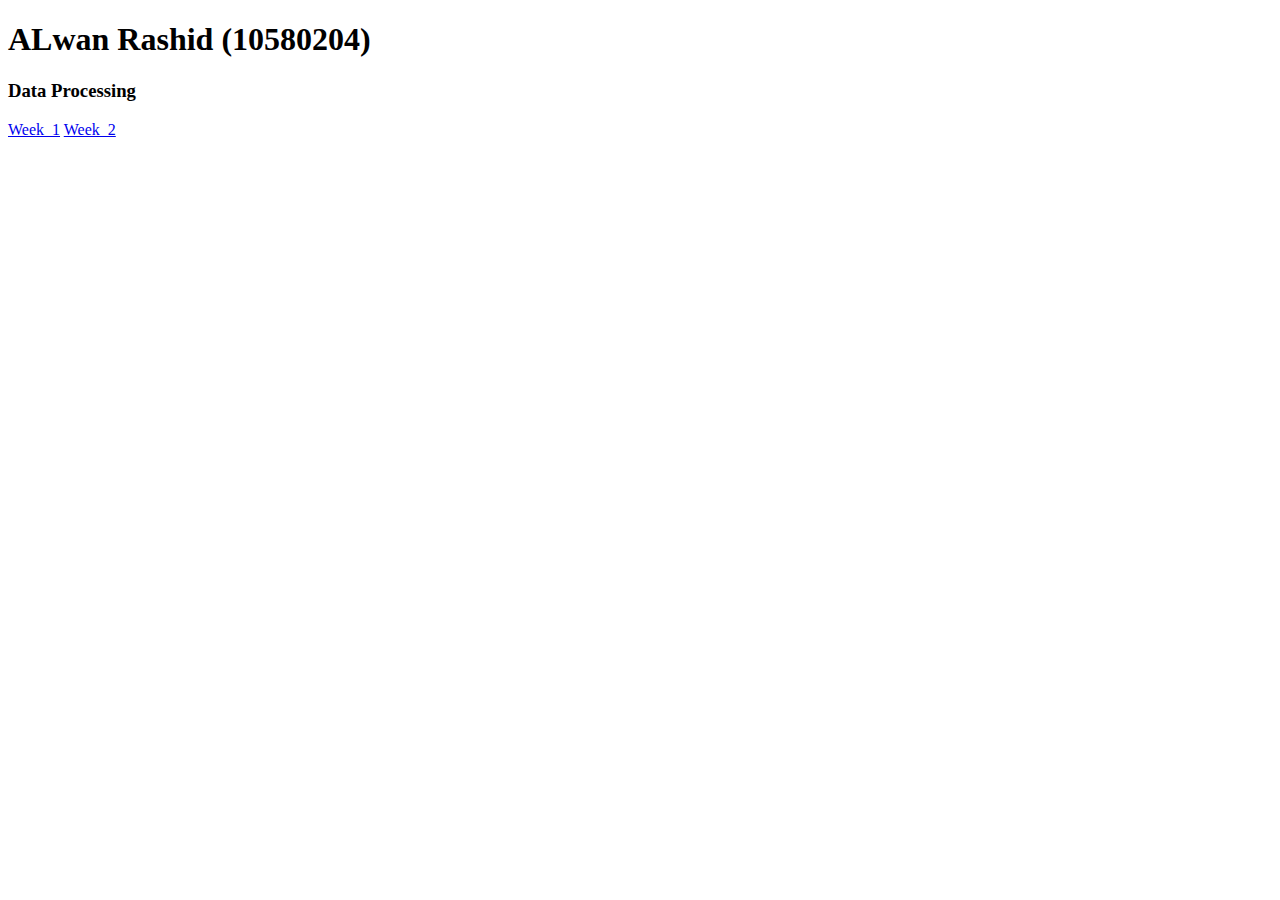
==== index.html @ bf142ab1 "Create index.html" ====
<!DOCTYPE html>
<html>

<body>
<H1>ALwan Rashid (10580204) </H1>
<h3> Data Processing </h3>
<a href="https://github.com/Pietje123/dataprocessing/tree/master/homework/Week_1">Week_1</a>
<a href="https://github.com/Pietje123/dataprocessing/tree/master/homework/Week_2">Week_2</a>

</body>
</html>
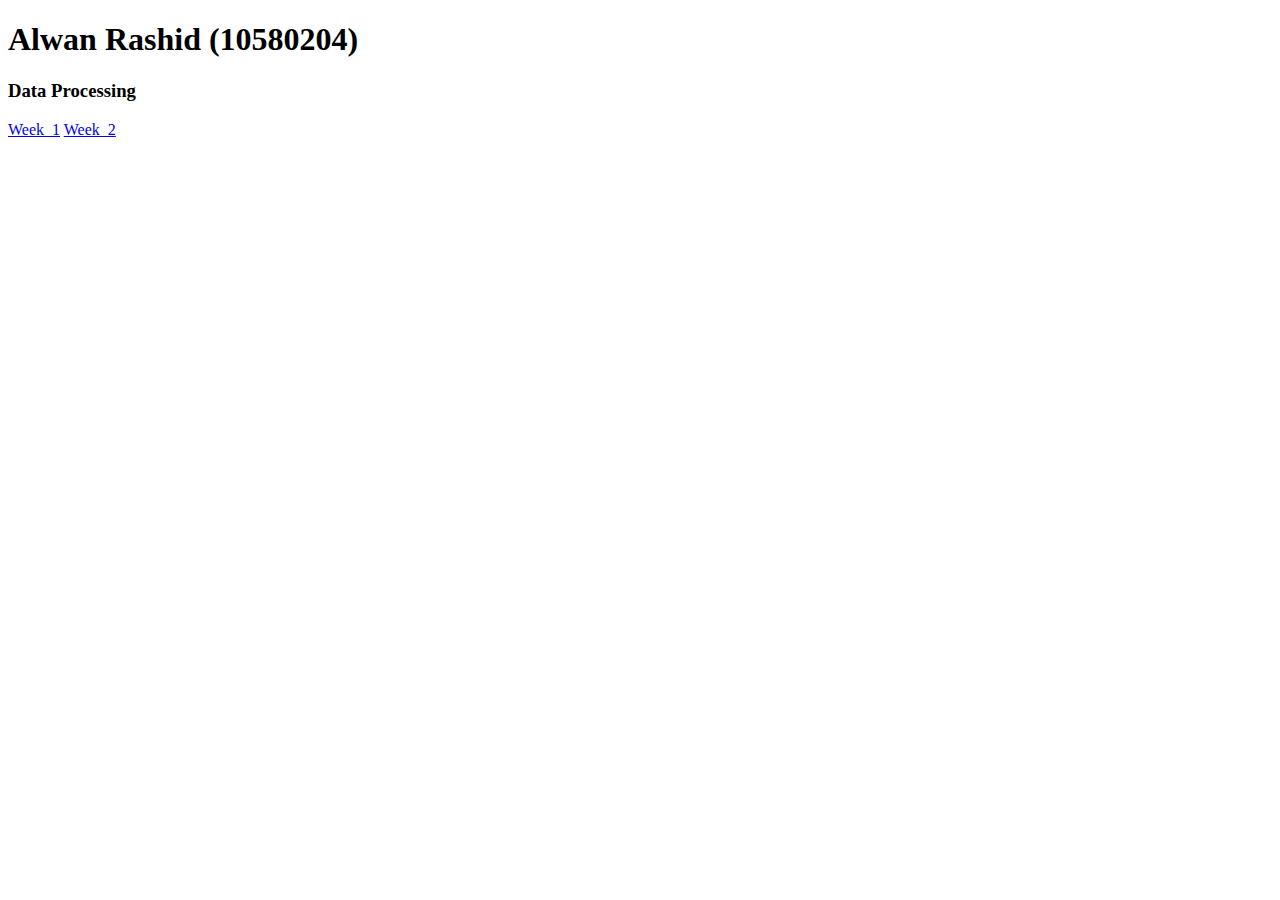
==== commit ed177dfb: "Update index.html" ====
--- a/index.html
+++ b/index.html
@@ -2,7 +2,7 @@
 <html>
 
 <body>
-<H1>ALwan Rashid (10580204) </H1>
+<H1>Alwan Rashid (10580204) </H1>
 <h3> Data Processing </h3>
 <a href="https://github.com/Pietje123/dataprocessing/tree/master/homework/Week_1">Week_1</a>
 <a href="https://github.com/Pietje123/dataprocessing/tree/master/homework/Week_2">Week_2</a>
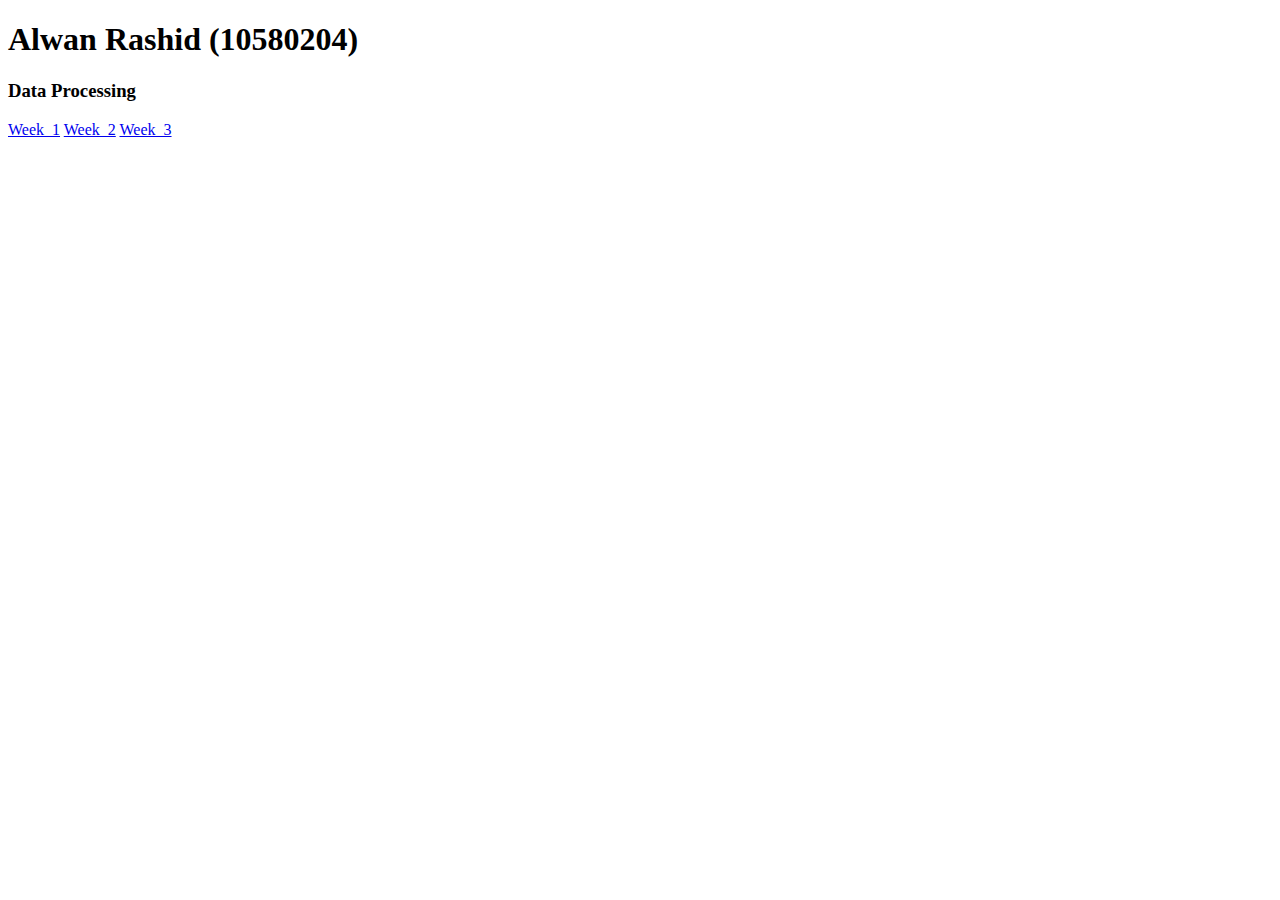
==== commit 8b98f1a8: "Update index.html" ====
--- a/index.html
+++ b/index.html
@@ -6,6 +6,7 @@
 <h3> Data Processing </h3>
 <a href="https://github.com/Pietje123/dataprocessing/tree/master/homework/Week_1">Week_1</a>
 <a href="https://github.com/Pietje123/dataprocessing/tree/master/homework/Week_2">Week_2</a>
+  <a href="https://pietje123.github.io/dataprocessing/homework/Week_3/index.html">Week_3</a>
 
 </body>
 </html>
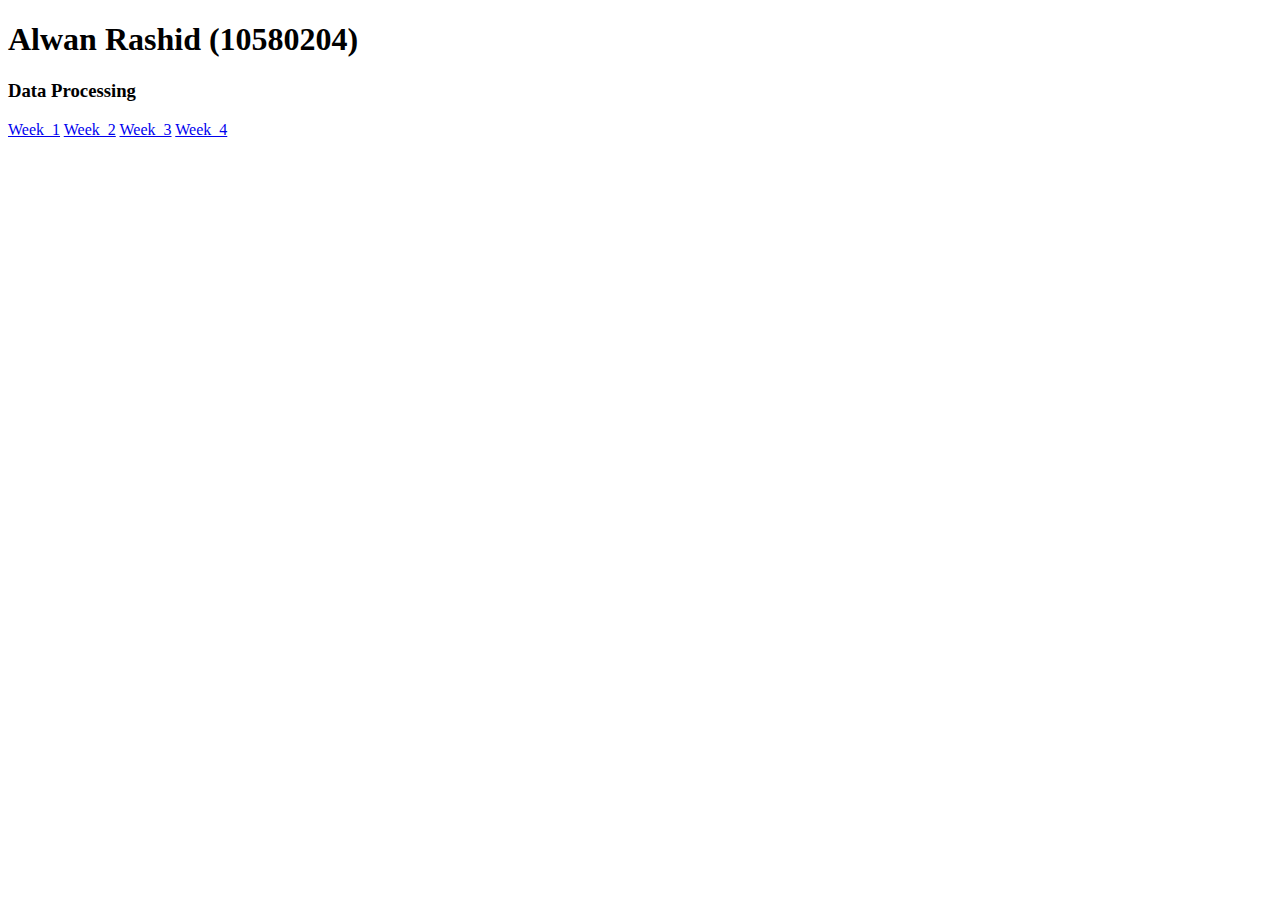
==== commit 47564d44: "Update index.html" ====
--- a/index.html
+++ b/index.html
@@ -5,8 +5,9 @@
 <H1>Alwan Rashid (10580204) </H1>
 <h3> Data Processing </h3>
 <a href="https://github.com/Pietje123/dataprocessing/tree/master/homework/Week_1">Week_1</a>
-<a href="https://github.com/Pietje123/dataprocessing/tree/master/homework/Week_2">Week_2</a>
+<a href="https://pietje123.github.io/dataprocessing/homework//Week_2/KNMI_raw_data_2017.html">Week_2</a>
   <a href="https://pietje123.github.io/dataprocessing/homework/Week_3/index.html">Week_3</a>
+  <a href="https://pietje123.github.io/dataprocessing/homework/Week_4/scatter.html">Week_4</a>
 
 </body>
 </html>
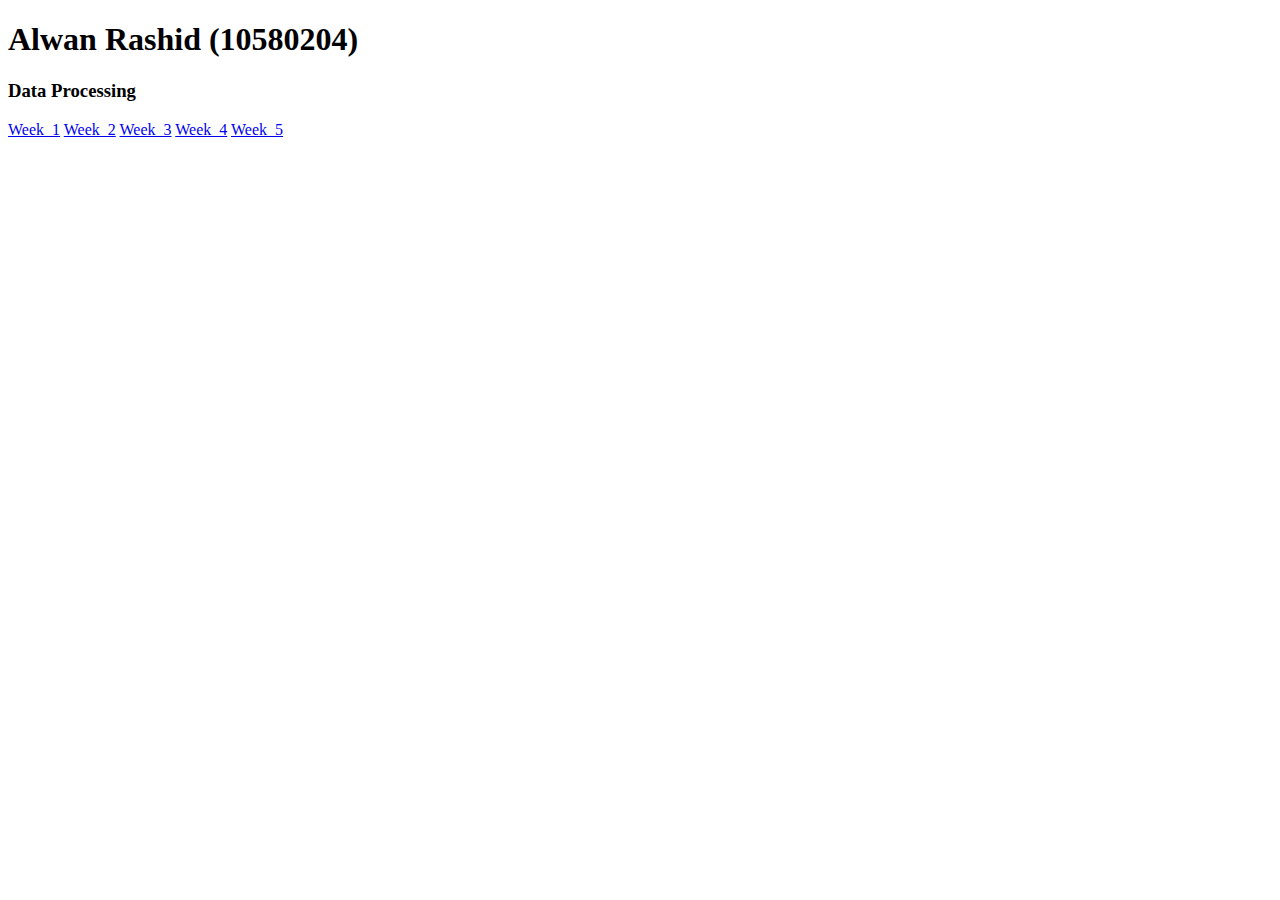
==== commit 65f6fba5: "Update index.html" ====
--- a/index.html
+++ b/index.html
@@ -8,6 +8,7 @@
 <a href="https://pietje123.github.io/dataprocessing/homework//Week_2/KNMI_raw_data_2017.html">Week_2</a>
   <a href="https://pietje123.github.io/dataprocessing/homework/Week_3/index.html">Week_3</a>
   <a href="https://pietje123.github.io/dataprocessing/homework/Week_4/scatter.html">Week_4</a>
+  <a href="https://pietje123.github.io/dataprocessing/homework/Week_5/europe.html">Week_5</a>
 
 </body>
 </html>
